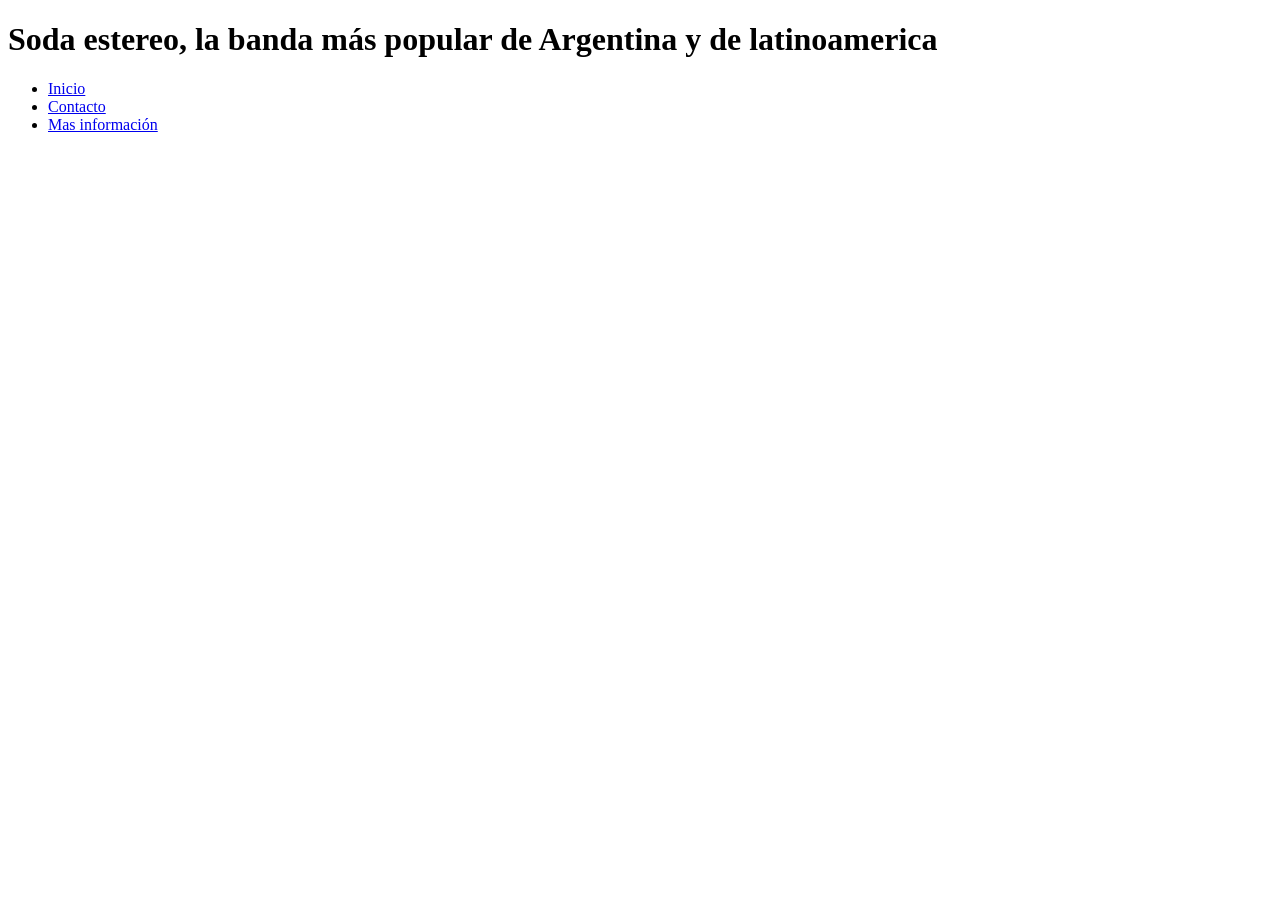
==== info.html @ 25e18320 "primer commit" ====
<!DOCTYPE html>
<html lang="es">
<head>
    <meta charset="UTF-8">
    <meta name="viewport" content="width=device-width, initial-scale=1.0">
    <title>Quienes son soda stereo</title>
</head>
<body>
    <header>
        <h1>Soda estereo, la banda más popular de Argentina y de latinoamerica</h1>
        <nav>
            <ul>
                <li><a href="index.html">Inicio</a></li>
                <li><a href="contacto.html">Contacto</a></li>
                <li><a href="info.html">Mas información</a></li>
            </ul>
            </nav>
    </header>
<main>
    <section>

    </section>
</main>
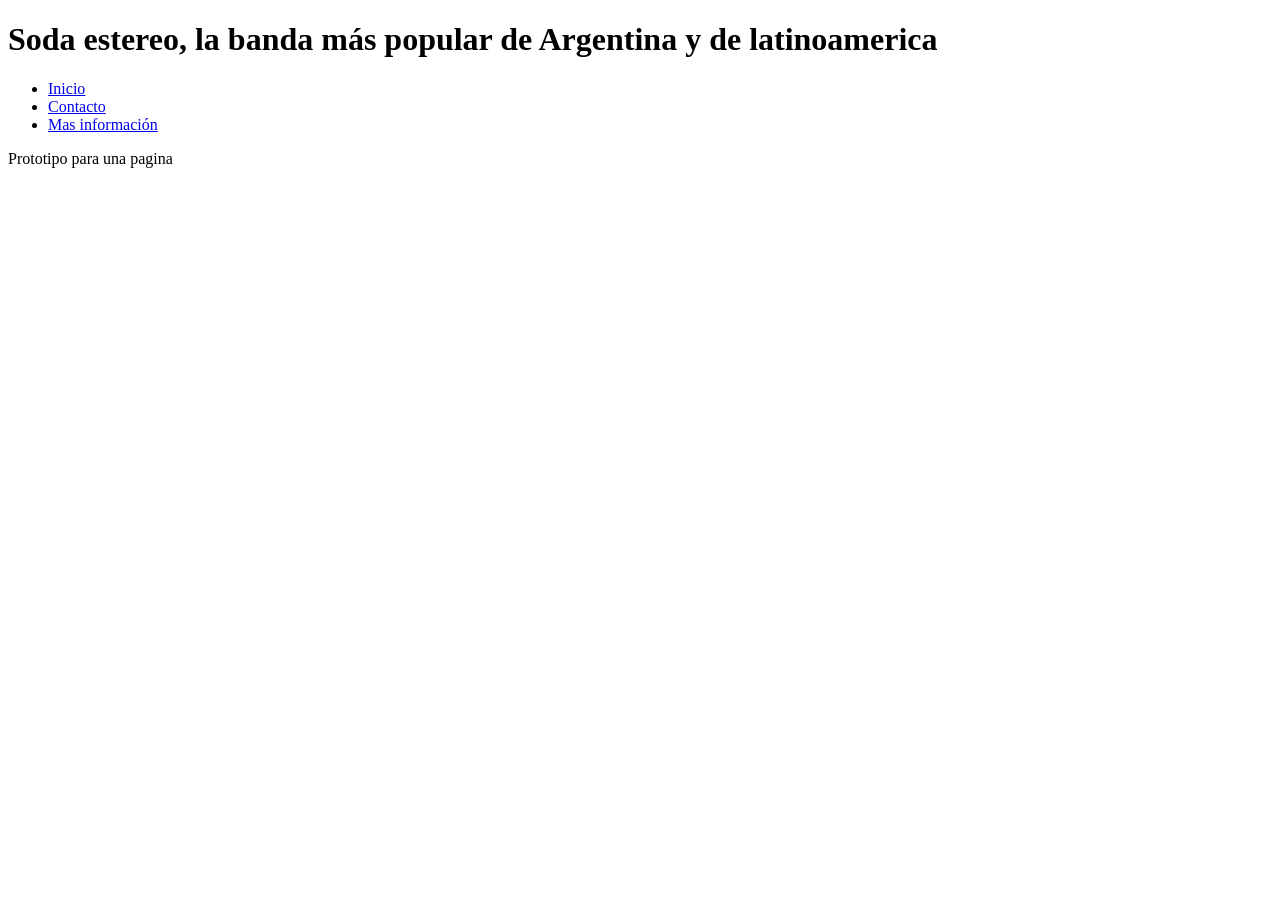
==== commit 102e9b51: "cambios en info" ====
--- a/info.html
+++ b/info.html
@@ -17,6 +17,7 @@
             </nav>
     </header>
 <main>
+    <p>Prototipo para una pagina</p>
     <section>
 
     </section>
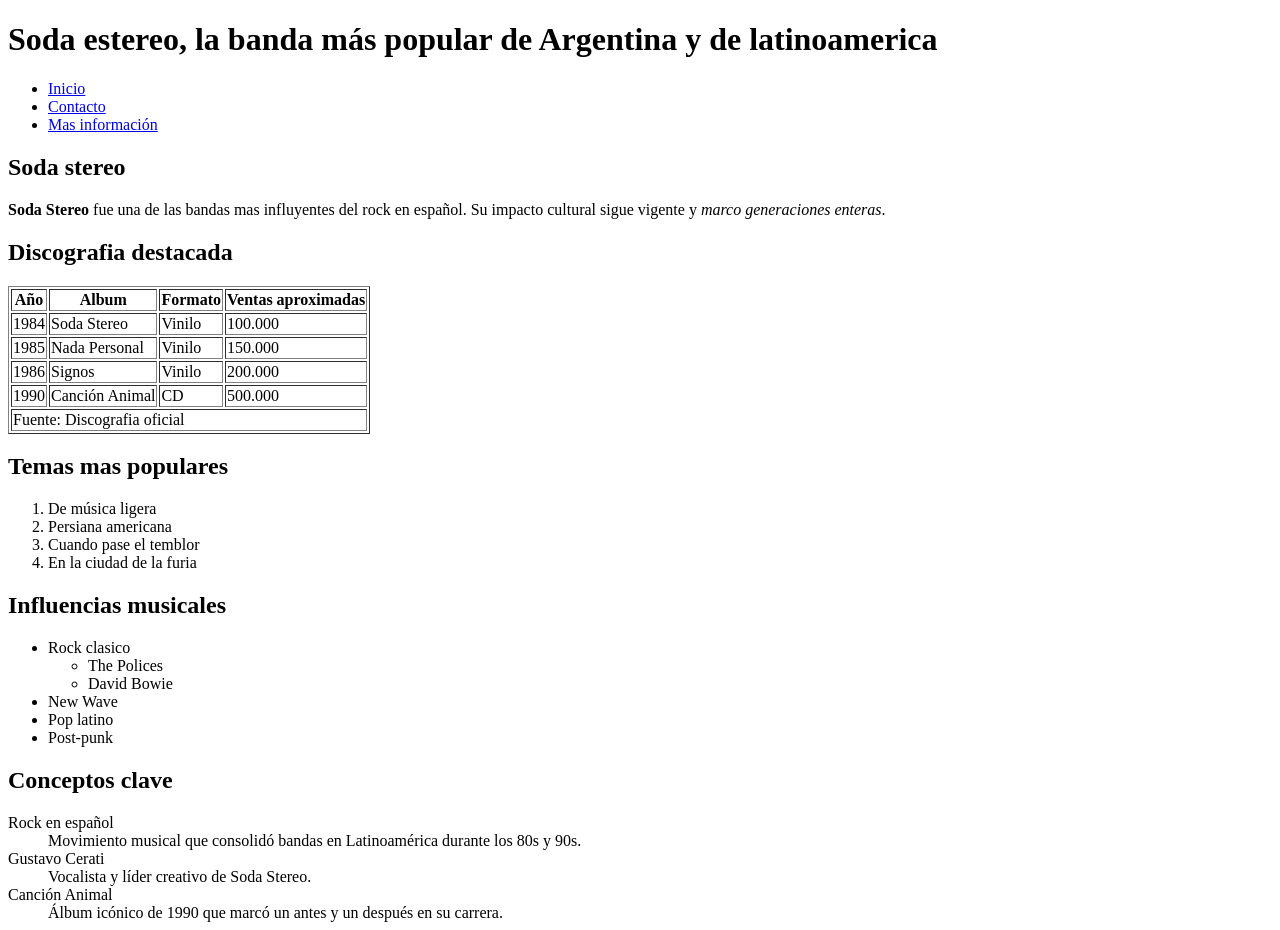
==== commit 4c555199: "finalizado la pagina de soda sterio" ====
--- a/info.html
+++ b/info.html
@@ -17,8 +17,73 @@
             </nav>
     </header>
 <main>
-    <p>Prototipo para una pagina</p>
+
     <section>
+        <h1>Soda stereo</h1>
+        <p><strong>Soda Stereo</strong> fue una de las bandas mas influyentes del rock en español.
+        Su impacto cultural sigue vigente y <em>marco generaciones enteras</em>.</p>
 
     </section>
-</main>+    <!-- Tabla con datos relevantes -->
+    <section>
+        <h2>Discografia destacada</h2>
+        <table border="1">
+            <thead>
+                <tr>
+                    <th>Año</th>
+                    <th>Album</th>
+                    <th>Formato</th>
+                    <th>Ventas aproximadas</th>
+                </tr>
+            </thead>
+            <tbody>
+                <tr><td>1984</td><td>Soda Stereo</td><td>Vinilo</td><td>100.000</td></tr>
+                <tr><td>1985</td><td>Nada Personal</td><td>Vinilo</td><td>150.000</td></tr>
+                <tr><td>1986</td><td>Signos</td><td>Vinilo</td><td>200.000</td></tr>
+                <tr><td>1990</td><td>Canción Animal</td><td>CD</td><td>500.000</td></tr>
+            </tbody>
+            <tfoot>
+                <tr><td colspan="4">Fuente: Discografia oficial</td></tr>
+            </tfoot>
+        </table>
+    </section>
+
+    <!-- Listas -->
+     <section>
+        <h2>Temas mas populares</h2>
+        <ol>
+             <li>De música ligera</li>
+            <li>Persiana americana</li>
+            <li>Cuando pase el temblor</li>
+            <li>En la ciudad de la furia</li>
+        </ol>
+
+        <h2>Influencias musicales</h2>
+        <ul>
+            <li>Rock clasico
+                <ul>
+                    <li> The Polices</li>
+                    <li>David Bowie</li>
+                </ul>
+            </li>
+            <li>New Wave</li>
+            <li>Pop latino</li>
+            <li>Post-punk</li>
+        </ul>
+     </section>
+
+     <!-- Lista de definicion -->
+      <section>
+        <h2>Conceptos clave</h2>
+        <d1>
+            <dt>Rock en español</dt>
+            <dd>Movimiento musical que consolidó bandas en Latinoamérica durante los 80s y 90s.</dd>
+            <dt>Gustavo Cerati</dt>
+            <dd>Vocalista y líder creativo de Soda Stereo.</dd>
+            <dt>Canción Animal</dt>
+            <dd>Álbum icónico de 1990 que marcó un antes y un después en su carrera.</dd>
+        </d1>
+      </section>
+</main>
+</body>
+</html>
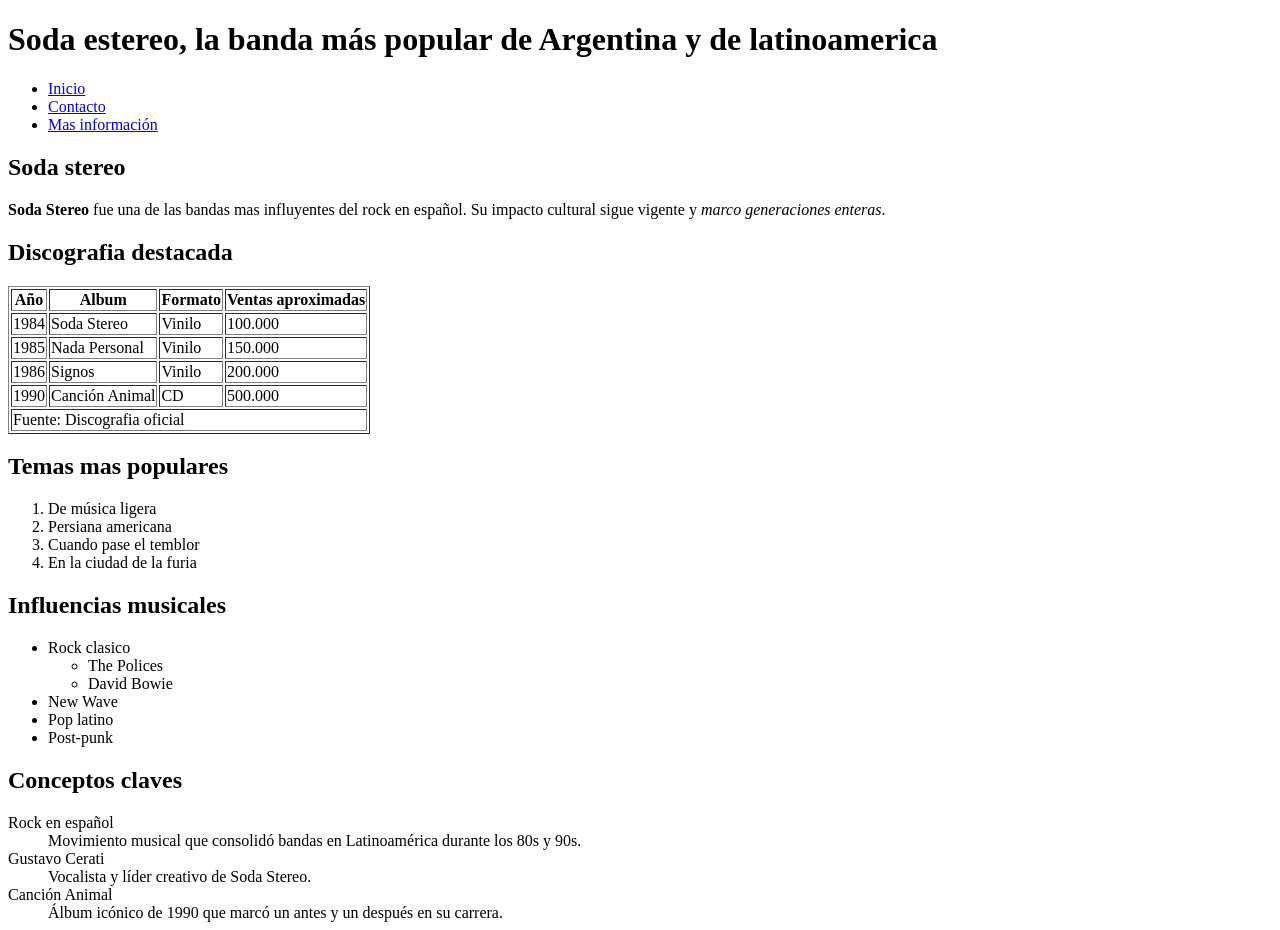
==== commit b8878281: "actualizacion de info final" ====
--- a/info.html
+++ b/info.html
@@ -74,7 +74,7 @@
 
      <!-- Lista de definicion -->
       <section>
-        <h2>Conceptos clave</h2>
+        <h2>Conceptos claves</h2>
         <d1>
             <dt>Rock en español</dt>
             <dd>Movimiento musical que consolidó bandas en Latinoamérica durante los 80s y 90s.</dd>
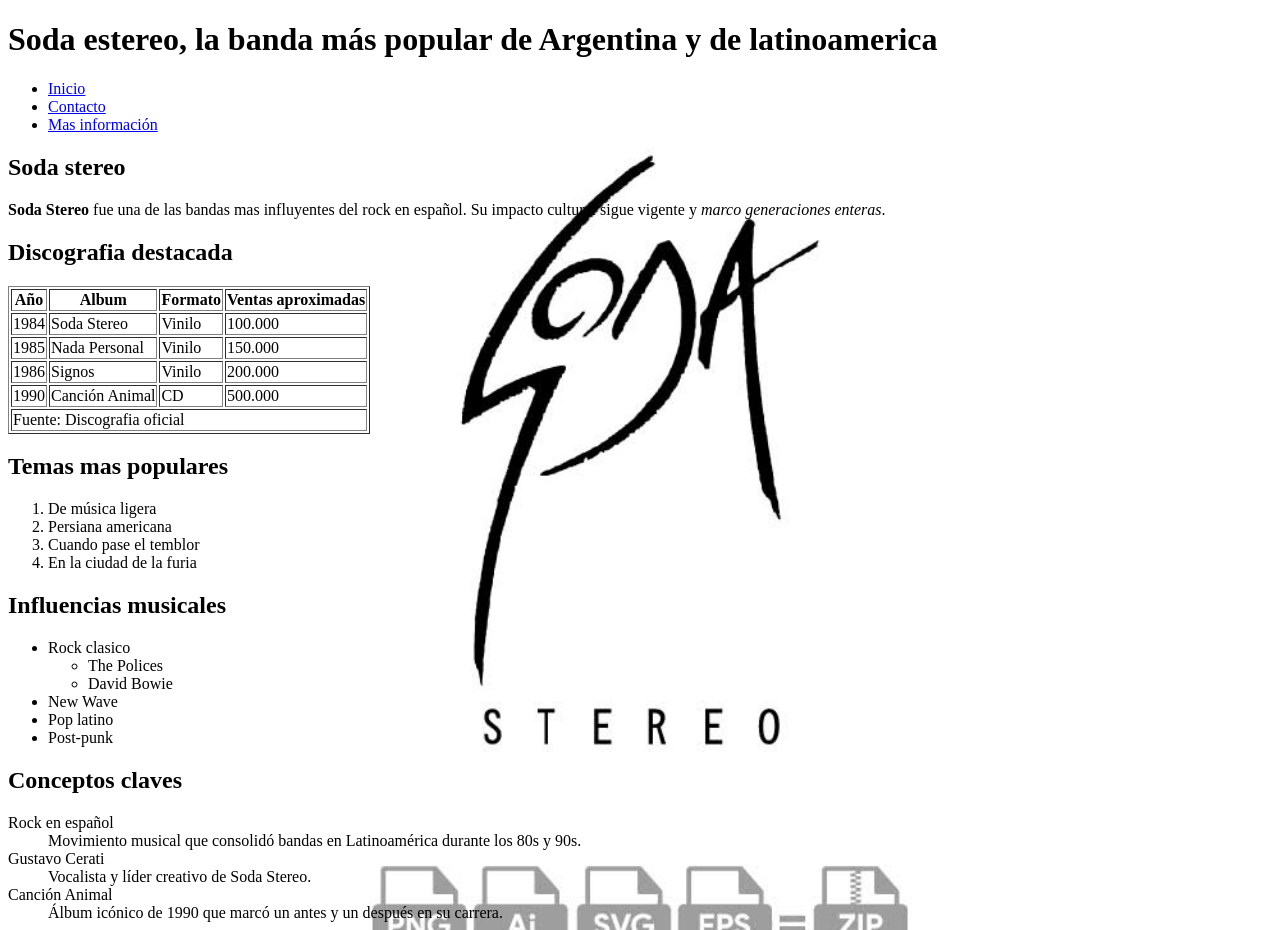
==== commit cb5383c1: "fondo añadido" ====
--- a/info.html
+++ b/info.html
@@ -5,7 +5,7 @@
     <meta name="viewport" content="width=device-width, initial-scale=1.0">
     <title>Quienes son soda stereo</title>
 </head>
-<body>
+<body class="fondo">
     <header>
         <h1>Soda estereo, la banda más popular de Argentina y de latinoamerica</h1>
         <nav>
@@ -15,6 +15,7 @@
                 <li><a href="info.html">Mas información</a></li>
             </ul>
             </nav>
+            <link rel="stylesheet" href="info3.css">
     </header>
 <main>
 
--- a/info3.css
+++ b/info3.css
@@ -0,0 +1,7 @@
+.fondo{
+    background-image:url(./Soda-Stereo-Logo-Vector.jpg);
+    background-position: center;
+    background-repeat: no-repeat;
+    background-size: cover;
+    background-attachment: fixed;
+}
